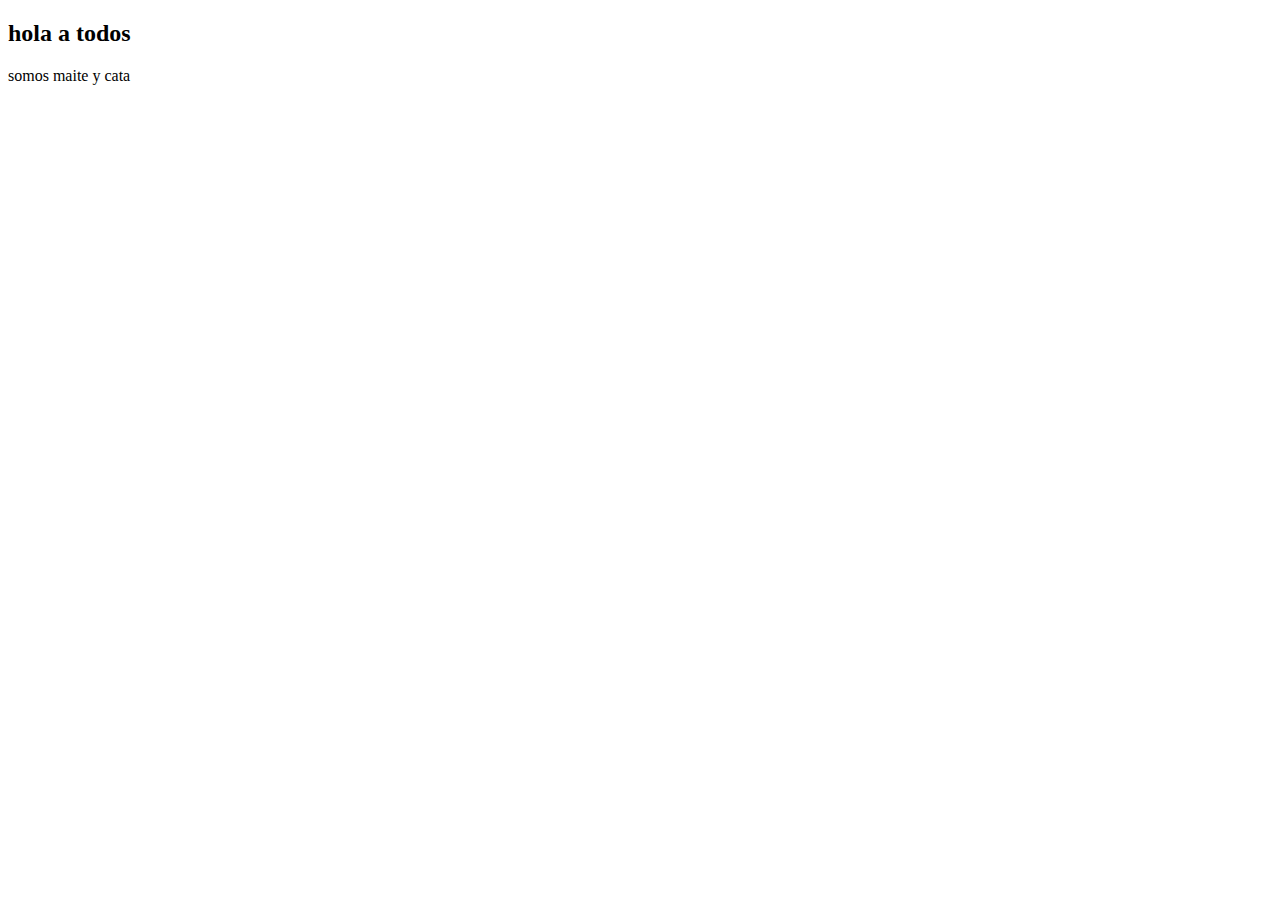
==== index.html @ 97fb3cbc "Add files via upload" ====
<!DOCTYPE html>
<html lang="en">
<head>
    <meta charset="UTF-8">
    <meta http-equiv="X-UA-Compatible" content="IE=edge">
    <meta name="viewport" content="width=device-width, initial-scale=1.0">
    <title>Document</title>
    <link rel="stylesheet" href="style2.css">
</head>
<body>
<h2>hola a todos</h2>
<p>somos maite y cata</p>
</body>
</html>
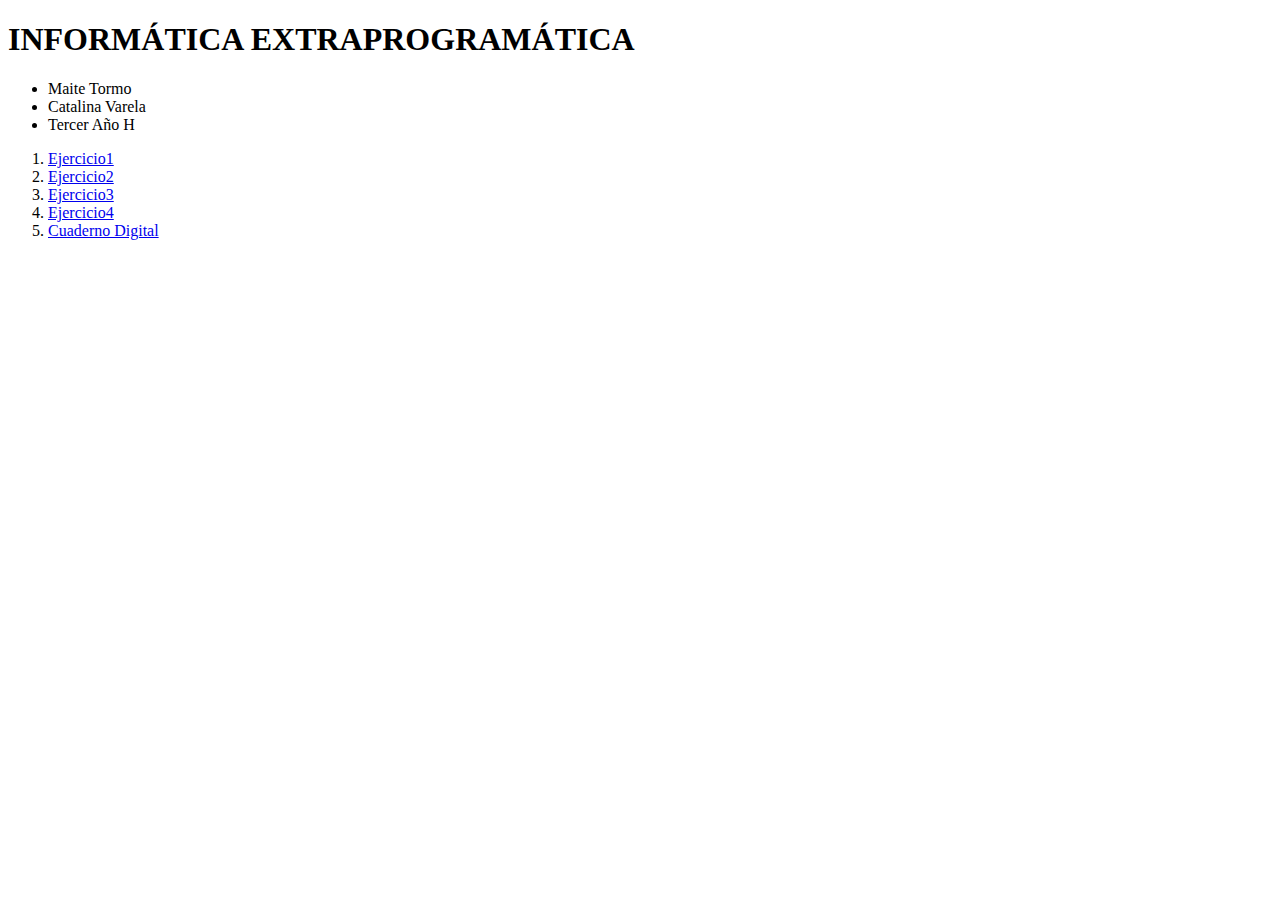
==== commit eba80aa4: "Add files via upload" ====
--- a/index.html
+++ b/index.html
@@ -8,7 +8,18 @@
     <link rel="stylesheet" href="style2.css">
 </head>
 <body>
-<h2>hola a todos</h2>
-<p>somos maite y cata</p>
+<h1>INFORMÁTICA EXTRAPROGRAMÁTICA</h1>
+<ul>
+<li>Maite Tormo</li>
+<li>Catalina Varela</li>
+<li>Tercer Año H</li>
+</ul>
+<ol>
+<li><a href= "Ejercicio1.html">Ejercicio1</a></li>
+<li><a href= "Ejercicio2.html">Ejercicio2</a></li>
+<li><a href= "Ejercicio3.html">Ejercicio3</a></li>
+<li><a href= "Ejercicio4.html">Ejercicio4</a></li>
+<li><a href= "https://docs.google.com/document/d/1mPDRLrFmmMaNCfqgF0DVpUcLRBJ0Ps7XgH8bO9sbUUo/edit?pli=1&tab=t.0">Cuaderno Digital</a></li>
+</ol>
 </body>
 </html>
